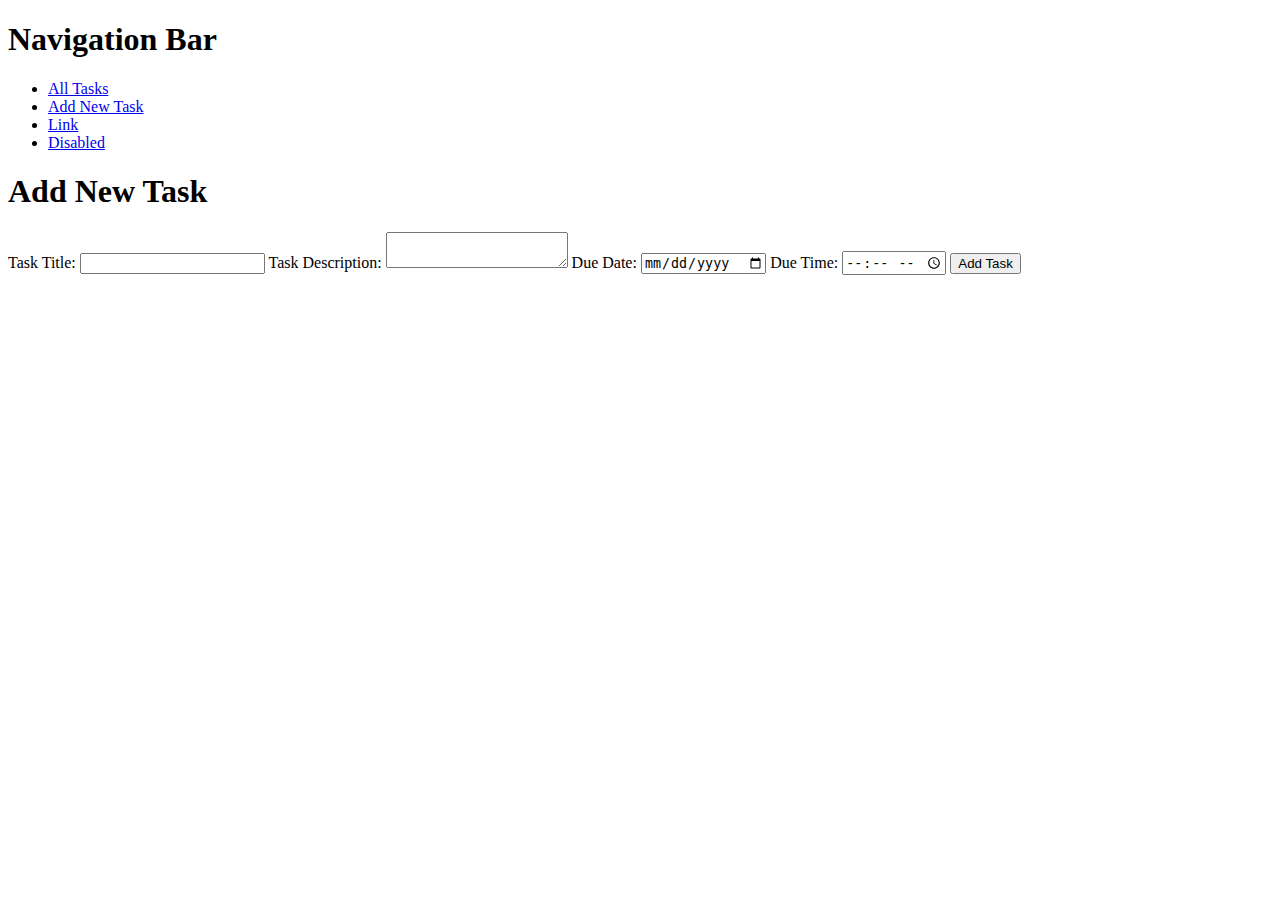
==== templates/add_tasks.html @ a83c1385 "this is the first commit" ====
<!DOCTYPE html>
<html lang="en">
<head>
    <meta charset="UTF-8">
    <meta name="viewport" content="width=device-width, initial-scale=1.0">
    <title>Add New Task</title>
    <link rel="stylesheet" href="static/add_tasks.css">
</head>
<body>

      <div class="navbar">
        <div class="container">
            <h1>Navigation Bar</h1>
           <ul class="nav">
  <li class="nav-item">
    <a class="nav-link active" aria-current="page" href="/all_tasks">All Tasks </a>
  </li>
  <li class="nav-item">
    <a class="nav-link" href="#">Add New Task</a>
  </li>
  <li class="nav-item">
    <a class="nav-link" href="#">Link</a>
  </li>
  <li class="nav-item">
    <a class="nav-link disabled" href="#" tabindex="-1" aria-disabled="true">Disabled</a>
  </li>
</ul>
        </div>
    </div>
    <div class="container">
        <h1>Add New Task</h1>
                <form id="task-form" action="/add_new_task" method="post">
            <label for="task_title">Task Title:</label>
            <input type="text" id="task_title" name="task_title" required>

            <label for="task_desc">Task Description:</label>
            <textarea id="task_desc" name="task_desc" required></textarea>

            <label for="due_date">Due Date:</label>
            <input type="date" id="due_date" name="due_date" required>

            <label for="due_time">Due Time:</label>
            <input type="time" id="due_time" name="due_time" required>

            <button type="submit">Add Task</button>
        </form>

    </div>

</body>

</html>
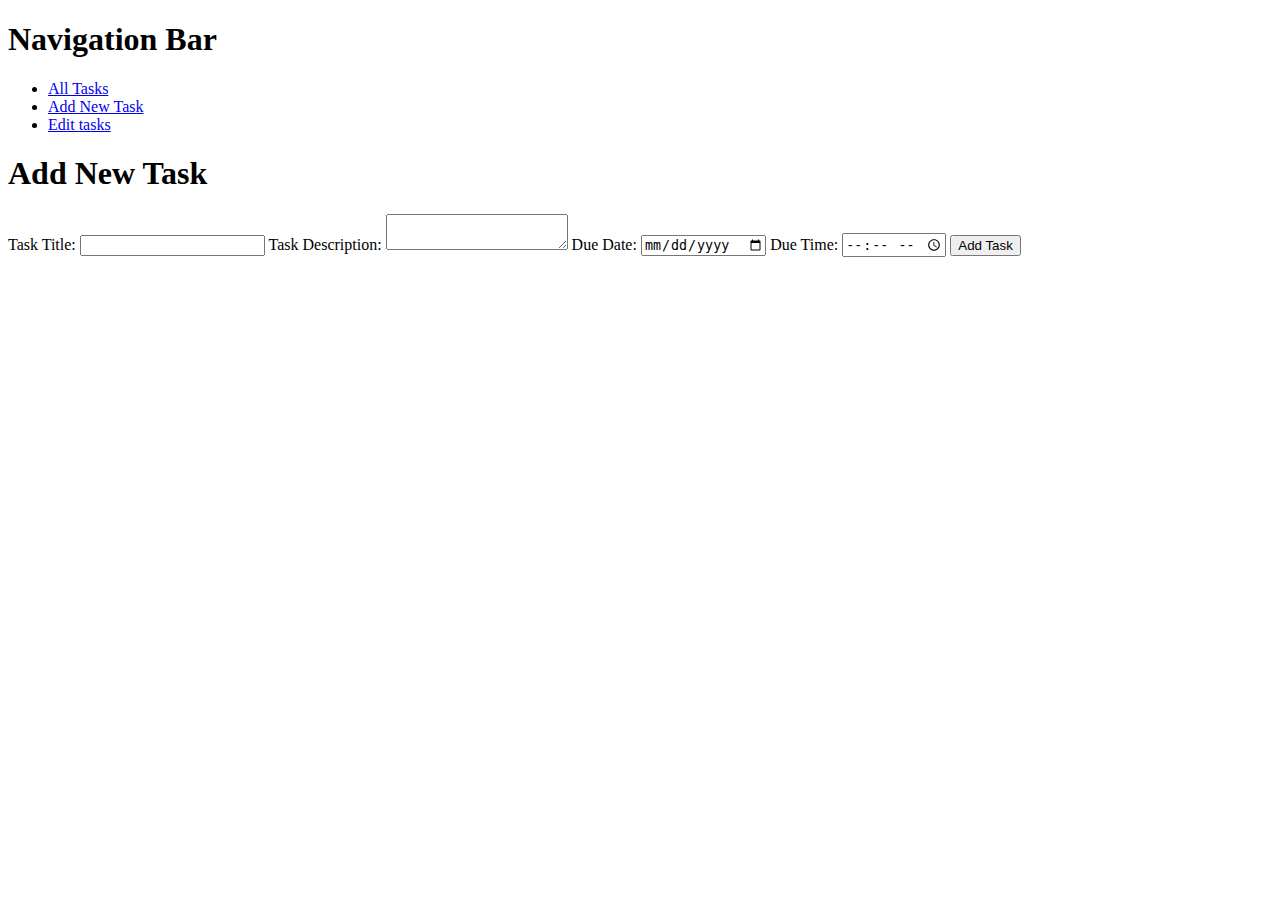
==== commit b6a83bfe: "adding the navigation bar" ====
--- a/templates/add_tasks.html
+++ b/templates/add_tasks.html
@@ -19,11 +19,9 @@
     <a class="nav-link" href="#">Add New Task</a>
   </li>
   <li class="nav-item">
-    <a class="nav-link" href="#">Link</a>
+    <a class="nav-link" href="/edit_tasks">Edit tasks</a>
   </li>
-  <li class="nav-item">
-    <a class="nav-link disabled" href="#" tabindex="-1" aria-disabled="true">Disabled</a>
-  </li>
+
 </ul>
         </div>
     </div>
